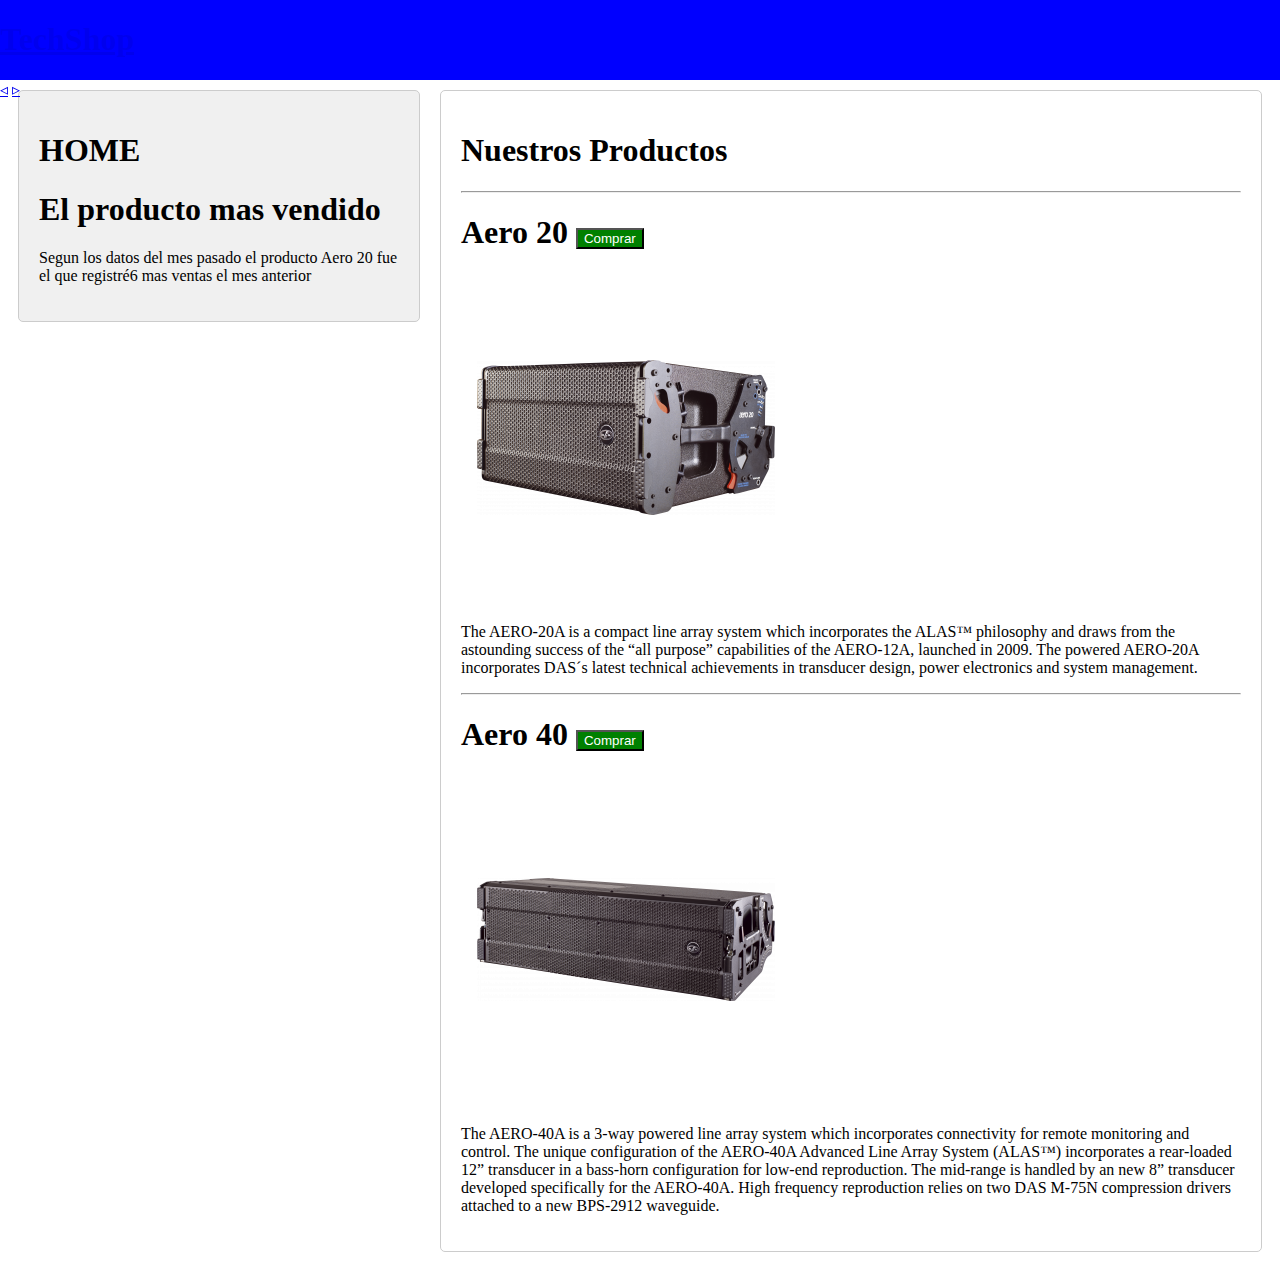
==== src/main/resources/static/index.html @ 02e35873 "Cambios semana 2" ====
<!DOCTYPE html>
<!--
Click nbfs://nbhost/SystemFileSystem/Templates/Licenses/license-default.txt to change this license
Click nbfs://nbhost/SystemFileSystem/Templates/Other/html.html to edit this template
-->
<html>
    <head>
        <title>TechShop</title>
        <meta charset="UTF-8">
        <meta name="viewport" content="width=device-width, initial-scale=1.0">
        <link rel="stylesheet" type="text/css" href="css/estilos.css">
    </head>
    <body>
        <header>
            <nav>
                <a href="index.html"><h1>TechShop</h1></a>
                <a href="ejemplo8.html">&triangleleft;</a>
                <a href="ejemplo2.html">&triangleright;</a>
            </nav>
        </header>
        <div class="container">
            <aside>
                <div id="home"><h1>HOME</h1></div>
                <h1>El producto mas vendido</h1>
                <p>Segun los datos del mes pasado el producto Aero 20 fue el que registré6 mas ventas el mes anterior</p>
            </aside>
            <section>
                <h1>Nuestros Productos</h1>
                <hr>
                <div>
                    <h1>Aero 20 <button>Comprar</button></h1> 
                    <img src="img/20.png">
                    <p>The AERO-20A is a compact line array system which incorporates the ALAS™ philosophy and draws from the astounding success of the “all purpose” capabilities of the AERO-12A, launched in 2009. The powered AERO-20A incorporates DAS´s latest technical achievements in transducer design, power electronics and system management.</p>
                </div>
                <hr>
                <div>
                    <h1>Aero 40 <button>Comprar</button></h1>
                    <img src="img/40.png">
                    <p>The AERO-40A is a 3-way powered line array system which incorporates connectivity for remote monitoring and control. The unique configuration of the AERO-40A Advanced Line Array System (ALAS™) incorporates a rear-loaded 12” transducer in a bass-horn configuration for low-end reproduction. The mid-range is handled by an new 8” transducer developed specifically for the AERO-40A. High frequency reproduction relies on two DAS M-75N compression drivers attached to a new BPS-2912 waveguide.</p>

                </div>
            </section>
        </div>
        
        <!-- <div>
            <h1>Página inicial</h1>
            <p>Esta es la primera página del curso Web y patrones</p>
        </div>
        <p>Lorem ipsum dolor sit amet consectetur adipiscing elit eleifend, class sodales nec velit sollicitudin augue in ac euismod, felis tempus posuere purus proin bibendum faucibus. Viverra fusce velit enim odio ac dui tempor ligula eleifend, mi montes duis euismod pharetra semper parturient sem volutpat, et dapibus ut conubia libero faucibus tristique feugiat. Facilisis primis faucibus scelerisque eleifend parturient commodo ultricies eget eros, iaculis sagittis nibh aliquam hendrerit conubia rutrum himenaeos, curae maecenas curabitur placerat sodales porttitor hac neque.</p>
        <br>
        <p style="text-align: center;">Sagittis nibh netus aliquet pulvinar tellus nisl malesuada eu erat, at arcu lacinia molestie dapibus aenean mauris curae mus sapien, bibendum sociosqu blandit nec rutrum consequat praesent augue. Aliquam nibh malesuada vulputate tristique pulvinar fermentum nulla hac, tempor non penatibus turpis purus imperdiet habitasse ultricies suspendisse, curae ornare fames scelerisque enim ridiculus arcu. Bibendum luctus quam ullamcorper aenean congue non taciti maecenas, sapien consequat per leo curae orci class nunc natoque, mi est imperdiet lacus sociis faucibus suscipit.</p> -->
    </body>
</html>
---- src/main/resources/static/css/estilos.css ----
header {
  position: fixed;
  background-color: blue;
  top: 0;
  left: 0;
  height: 80px;
  width: 100%;
}

.container {
  display: flex;
  margin-top: 80px;
  height: 100%;
}

aside {
  background-color: #f0f0f0;
  padding: 20px;
  border: 1px solid #ccc;
  border-radius: 5px;
  margin: 10px;
  width: 30%;
  height: 100%;
}

section {
  background-color: #fff;
  padding: 20px;
  border: 1px solid #ccc;
  border-radius: 5px;
  margin: 10px;
  width: 65%;
  height: 100%;
}

button{
    background-color: green;
    color: white;
}
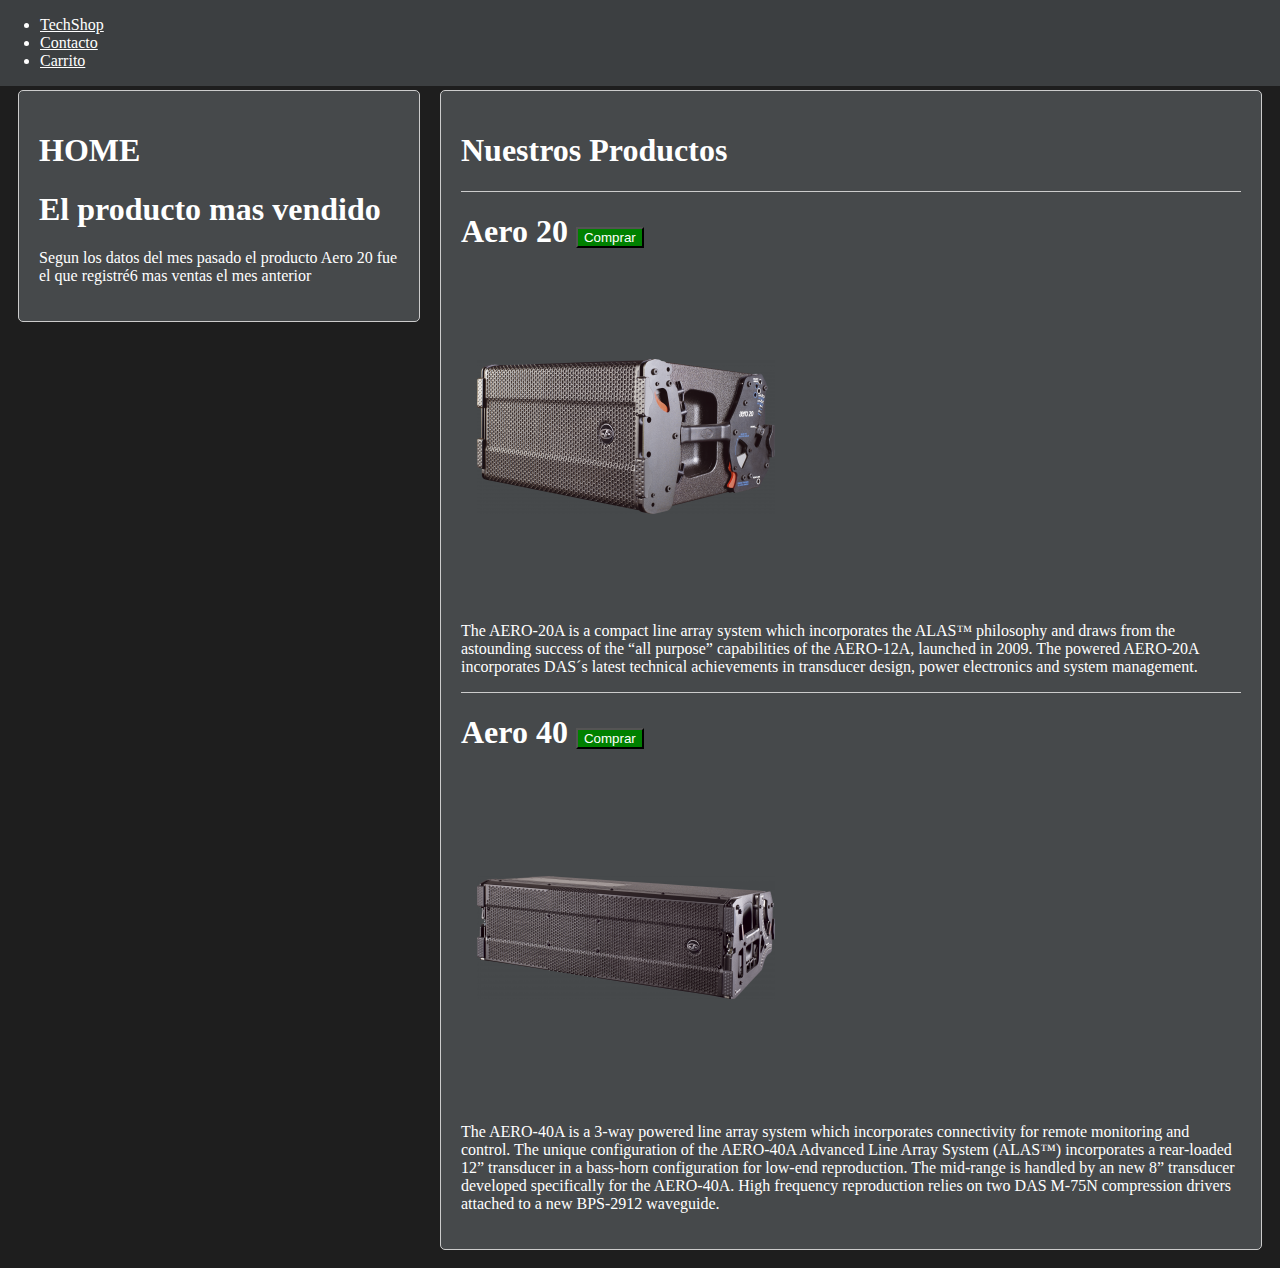
==== commit ca58b07e: "Cambios semana 3" ====
--- a/src/main/resources/static/index.html
+++ b/src/main/resources/static/index.html
@@ -8,14 +8,23 @@
         <title>TechShop</title>
         <meta charset="UTF-8">
         <meta name="viewport" content="width=device-width, initial-scale=1.0">
+        <link href="https://cdn.jsdelivr.net/npm/bootstrap@5.3.2/dist/css/bootstrap.min.css" rel="stylesheet" integrity="sha384-T3c6CoIi6uLrA9TneNEoa7RxnatzjcDSCmG1MXxSR1GAsXEV/Dwwykc2MPK8M2HN" crossorigin="anonymous">
         <link rel="stylesheet" type="text/css" href="css/estilos.css">
     </head>
     <body>
         <header>
             <nav>
-                <a href="index.html"><h1>TechShop</h1></a>
-                <a href="ejemplo8.html">&triangleleft;</a>
-                <a href="ejemplo2.html">&triangleright;</a>
+                <ul class="nav nav-tabs">
+                  <li class="nav-item">
+                    <a class="nav-link active" aria-current="page" href="#">TechShop</a>
+                  </li>
+                  <li class="nav-item">
+                    <a class="nav-link" href="form.html">Contacto</a>
+                  </li>
+                  <li class="nav-item">
+                    <a class="nav-link" href="carrito.html">Carrito</a>
+                  </li>
+                </ul>
             </nav>
         </header>
         <div class="container">
@@ -28,13 +37,13 @@
                 <h1>Nuestros Productos</h1>
                 <hr>
                 <div>
-                    <h1>Aero 20 <button>Comprar</button></h1> 
+                    <h1>Aero 20 <a href="carrito.html?id=aero20"><button type="button" class="btn btn-success">Comprar</button></a> </h1> 
                     <img src="img/20.png">
                     <p>The AERO-20A is a compact line array system which incorporates the ALAS™ philosophy and draws from the astounding success of the “all purpose” capabilities of the AERO-12A, launched in 2009. The powered AERO-20A incorporates DAS´s latest technical achievements in transducer design, power electronics and system management.</p>
                 </div>
                 <hr>
                 <div>
-                    <h1>Aero 40 <button>Comprar</button></h1>
+                    <h1>Aero 40 <a href="carrito.html?id=aero40"><button type="button" class="btn btn-success">Comprar</button></a> </h1> 
                     <img src="img/40.png">
                     <p>The AERO-40A is a 3-way powered line array system which incorporates connectivity for remote monitoring and control. The unique configuration of the AERO-40A Advanced Line Array System (ALAS™) incorporates a rear-loaded 12” transducer in a bass-horn configuration for low-end reproduction. The mid-range is handled by an new 8” transducer developed specifically for the AERO-40A. High frequency reproduction relies on two DAS M-75N compression drivers attached to a new BPS-2912 waveguide.</p>
 
@@ -51,3 +60,5 @@
         <p style="text-align: center;">Sagittis nibh netus aliquet pulvinar tellus nisl malesuada eu erat, at arcu lacinia molestie dapibus aenean mauris curae mus sapien, bibendum sociosqu blandit nec rutrum consequat praesent augue. Aliquam nibh malesuada vulputate tristique pulvinar fermentum nulla hac, tempor non penatibus turpis purus imperdiet habitasse ultricies suspendisse, curae ornare fames scelerisque enim ridiculus arcu. Bibendum luctus quam ullamcorper aenean congue non taciti maecenas, sapien consequat per leo curae orci class nunc natoque, mi est imperdiet lacus sociis faucibus suscipit.</p> -->
     </body>
 </html>
+<script src="https://cdn.jsdelivr.net/npm/@popperjs/core@2.11.8/dist/umd/popper.min.js" integrity="sha384-I7E8VVD/ismYTF4hNIPjVp/Zjvgyol6VFvRkX/vR+Vc4jQkC+hVqc2pM8ODewa9r" crossorigin="anonymous"></script>
+<script src="https://cdn.jsdelivr.net/npm/bootstrap@5.3.2/dist/js/bootstrap.min.js" integrity="sha384-BBtl+eGJRgqQAUMxJ7pMwbEyER4l1g+O15P+16Ep7Q9Q+zqX6gSbd85u4mG4QzX+" crossorigin="anonymous"></script>
--- a/src/main/resources/static/css/estilos.css
+++ b/src/main/resources/static/css/estilos.css
@@ -1,10 +1,19 @@
+body{
+    background-color: #1e1e1e;
+}
+
 header {
   position: fixed;
-  background-color: blue;
   top: 0;
   left: 0;
-  height: 80px;
   width: 100%;
+  background-color: #3c3f41;
+}
+
+hr{
+    height: 1px;
+    background-color: #ccc;
+    border: none;
 }
 
 .container {
@@ -14,7 +23,7 @@
 }
 
 aside {
-  background-color: #f0f0f0;
+  background-color: #46494b;
   padding: 20px;
   border: 1px solid #ccc;
   border-radius: 5px;
@@ -24,7 +33,7 @@
 }
 
 section {
-  background-color: #fff;
+  background-color: #46494b;
   padding: 20px;
   border: 1px solid #ccc;
   border-radius: 5px;
@@ -36,4 +45,21 @@
 button{
     background-color: green;
     color: white;
+}
+
+form{
+    width: 100%;
+}
+
+input{
+    width: 100%;
+    border: 1px solid #ccc;
+    border-radius: 5px;
+    margin-top: 5px;
+    height: 35px;
+    background-color: #404040;
+}
+
+*{
+    color: white;
 }